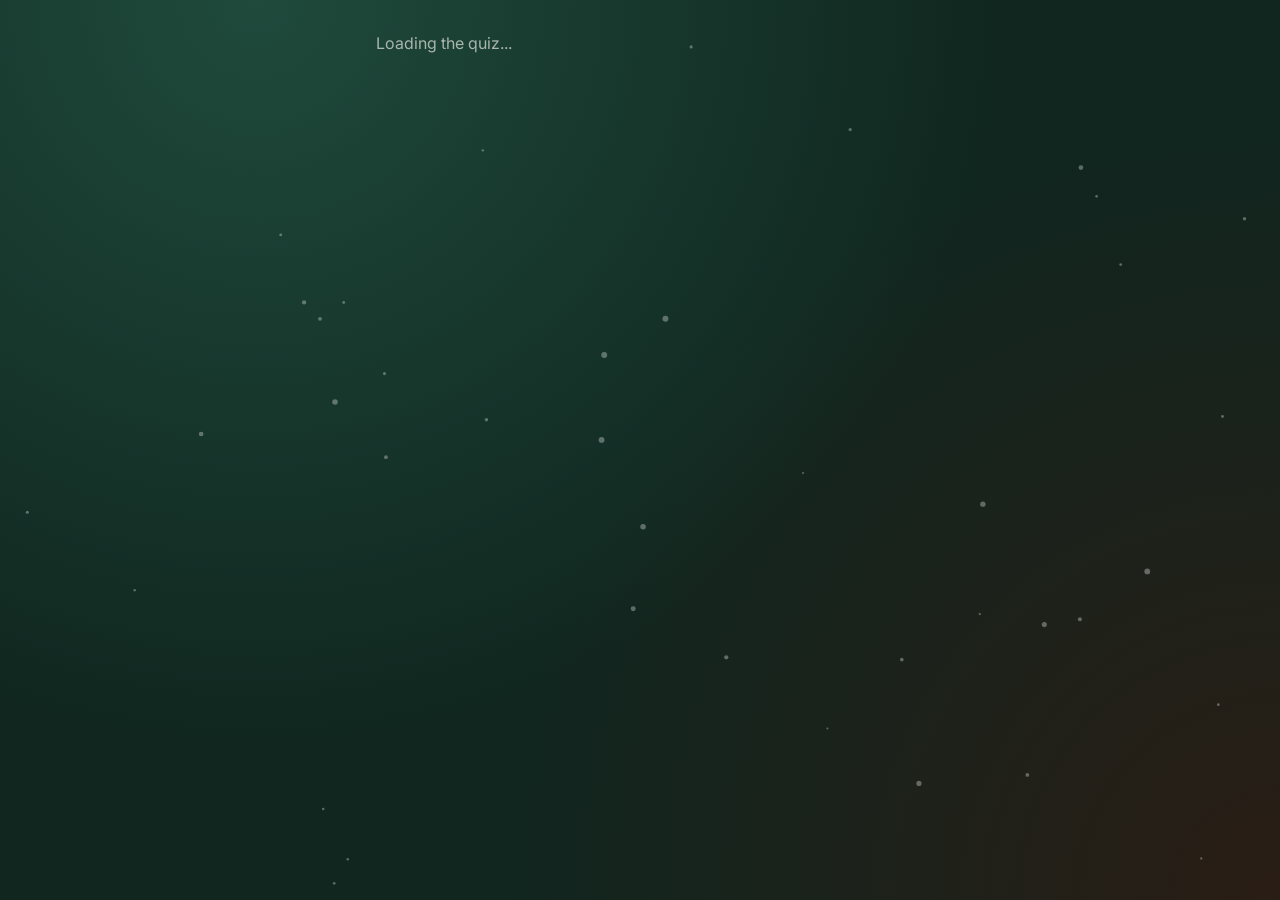
==== index.html @ dbd13534 "Add files via upload" ====
<!DOCTYPE html>
<html>
<head>
<meta charset="utf-8">
<meta name="viewport" content="width=device-width, initial-scale=1, viewport-fit=cover">
<title>Burrito Book Club Quiz</title>
<link rel="icon" href="data:image/svg+xml,<svg xmlns=%22http://www.w3.org/2000/svg%22 viewBox=%220 0 100 100%22><text y=%22.9em%22 font-size=%2290%22>🌯</text></svg>">
<link rel="preconnect" href="https://fonts.googleapis.com">
<link rel="stylesheet" href="https://fonts.googleapis.com/css2?family=Bricolage+Grotesque:opsz,wght@12..96,600;12..96,800&family=Inter:wght@400;500;600&display=swap">
<link rel="stylesheet" href="styles.css">
</head>
<body>
<canvas class="snow" id="snow" aria-hidden="true"></canvas>
<main class="wrap" id="app"><p class="muted">Loading the quiz...</p></main>
<div class="dock" id="dock" hidden>
  <div class="inner">
    <div class="msgs" id="msgs" aria-live="polite"></div>
    <div class="reacts" id="reacts"></div>
    <form class="sendrow" id="sendform">
      <input type="text" id="chatin" maxlength="120" placeholder="Say something..." autocomplete="off">
      <button class="btn" type="submit">Send</button>
    </form>
  </div>
</div>
<script>
var AVATARS = ["🌯","🎄","⛄","🦌","🎁","📚","🌶️","🥑","🧀","🍪"];
var REACTS = ["😂","🔥","🌯","🎄","👏","😱"];
var TAGS = { A: "Salsa", B: "Guac", C: "Queso", D: "Frijoles" };

function ls(k, v) {
  try { if (v === undefined) return localStorage.getItem("bbq_" + k); if (v === null) localStorage.removeItem("bbq_" + k); else localStorage.setItem("bbq_" + k, v); } catch (e) { return null; }
}
var S = { pid: ls("pid") || "", pin: ls("pin") || "", since: 0, busy: false, offset: 0, st: null, key: "", avatar: ls("avatar") || AVATARS[0], hostAsk: false, confirm: "", err: "" };

function esc(t) { return String(t == null ? "" : t).replace(/[&<>"']/g, function (c) { return { "&": "&amp;", "<": "&lt;", ">": "&gt;", '"': "&quot;", "'": "&#39;" }[c]; }); }
function $(id) { return document.getElementById(id); }
// The Apps Script backend. A plain-text POST avoids a CORS preflight.
var API_URL = "https://script.google.com/macros/s/AKfycbx_yZWmk_b-MYy_9-gptHiBzdnW2i3_2SqgBEyI2tNvngBYoPy-eTIE7tdmWvzJ1uF0cQ/exec";
function call(fn, args) {
  var ctl = window.AbortController ? new AbortController() : null;
  var t = ctl ? setTimeout(function () { ctl.abort(); }, 15000) : 0;
  return fetch(API_URL, { method: "POST", body: JSON.stringify({ fn: fn, args: args }), signal: ctl ? ctl.signal : undefined })
    .then(function (r) { clearTimeout(t); if (!r.ok) throw new Error("Connection problem (" + r.status + "), try again."); return r.json(); })
    .then(function (d) { if (!d.ok) throw new Error(d.e); return d.r; }, function (e) { clearTimeout(t); throw e; });
}
function run(fn, args, ok, fail) {
  call(fn, args).then(ok || function () {}, function (e) {
    var m = (e && e.message) ? e.message : String(e);
    if (/fetch|load failed|network|abort/i.test(m)) m = "Connection hiccup, try again.";
    S.err = m; paintErr(); if (fail) fail(e);
  });
}
function paintErr() { var el = $("err"); if (el) el.textContent = S.err; }

// ---------- polling ----------
function poll() {
  if (S.busy) return;
  S.busy = true;
  var t0 = Date.now();
  call("getState", [S.pid, S.since, S.pin]).then(function (st) {
    S.busy = false;
    S.offset = st.now - (t0 + Date.now()) / 2;
    if (st.chat && st.chat.length) addChat(st.chat);
    S.st = st;
    render();
  }, function () { S.busy = false; });
}
setInterval(poll, 1500);
poll();

function serverNow() { return Date.now() + S.offset; }

// ---------- render ----------
function render() {
  var st = S.st; if (!st) return;
  var hosting = st.host;
  if (S.pin && !st.host) { S.pin = ""; ls("pin", null); }
  var joined = !!st.me;
  $("dock").hidden = !(joined || hosting);
  var key = JSON.stringify([st.phase, st.q, st.game, joined, hosting, S.hostAsk, S.confirm, st.myAnswer, st.reveal && st.reveal.counts, st.players, st.board, st.answered, st.playerCount, st.total, st.upNext, st.skipped]);
  if (key === S.key) return;
  // don't rebuild under someone typing their name or PIN
  var a = document.activeElement;
  if (a && a.tagName === "INPUT" && a.id !== "chatin" && document.getElementById("app").contains(a) && st.phase === (S.lastPhase || st.phase) && !joined && !st.host) return;
  S.key = key; S.lastPhase = st.phase;
  var html = "";
  if (hosting) html += hostBar(st);
  if (!joined && !hosting) html += joinView(st);
  else html += phaseView(st, hosting);
  html += '<p class="err" id="err" role="alert"></p>';
  $("app").innerHTML = html;
  paintErr();
  wire();
  tick();
}

function header(st) {
  return '<div class="title-block"><span class="ribbon">Christmas Special</span><h1>' + esc(st.title) + '</h1></div>';
}

function joinView(st) {
  if (S.hostAsk) {
    return header(st) + '<div class="card" style="display:flex;flex-direction:column;gap:12px">' +
      '<h2>Quizmaster</h2><label class="muted" for="pin">Quizmaster PIN</label>' +
      '<input type="password" id="pin" inputmode="numeric" autocomplete="off">' +
      '<button class="btn" id="pinbtn">Open the controls</button>' +
      '<button class="link" id="backbtn">Back to joining as a player</button></div>';
  }
  var av = AVATARS.map(function (a) { return '<button type="button" aria-pressed="' + (a === S.avatar) + '" data-av="' + a + '">' + a + '</button>'; }).join("");
  return header(st) +
    '<p class="muted">Answer on your phone, fastest right answers score most. Heckling encouraged in the chat.</p>' +
    '<div class="card" style="display:flex;flex-direction:column;gap:12px">' +
    '<label for="name" class="eyebrow">Your name</label>' +
    '<input type="text" id="name" maxlength="24" autocomplete="off" value="' + esc(ls("name") || "") + '">' +
    '<span class="eyebrow">Pick your filling</span><div class="avatars">' + av + '</div>' +
    '<button class="btn" id="joinbtn">Join the quiz</button></div>' +
    '<p class="muted" style="font-size:0.9rem">' + st.playerCount + ' in so far.</p>' +
    '<button class="link" id="hostlink">I\'m the quizmaster</button>';
}

function phaseView(st, hosting) {
  var me = st.me ? '<span class="chip me">' + esc(st.me.avatar) + ' ' + esc(st.me.name) + '</span>' : '';
  if (st.phase === "lobby") {
    var chips = (st.players || []).map(function (p) { return '<span class="chip">' + esc(p.avatar) + ' ' + esc(p.name) + '</span>'; }).join("");
    return header(st) +
      '<div class="card"><p class="eyebrow">In the room (' + st.playerCount + ')</p><div class="chips" style="margin-top:10px">' + (chips || '<span class="muted">Nobody yet.</span>') + '</div></div>' +
      '<p class="muted">' + (hosting ? st.total + ' questions loaded from the Sheet. Start when everyone is in.' : 'You\'re in. The quizmaster starts the first question soon.') + '</p>';
  }
  if (st.phase === "question" || st.phase === "reveal") return questionView(st, hosting, me);
  if (st.phase === "leaderboard") {
    return '<p class="eyebrow">After question ' + (st.q + 1) + ' of ' + st.total + '</p><h2>Leaderboard</h2>' + boardList(st.board, 99, hosting);
  }
  if (st.phase === "end") {
    var b = st.board || [];
    function step(p, cls, n) { return p ? '<div class="step ' + cls + '"><div class="av">' + esc(p.avatar) + '</div><div class="nm">' + esc(p.name) + '</div><div>' + p.pts + '</div><div class="eyebrow">' + n + '</div></div>' : '<div></div>'; }
    return header(st) + '<h2>Final scores</h2><p class="muted" style="margin:0">Total points: right answers, plus any quizmaster bonus.</p><div class="podium">' + step(b[1], "p2", "2nd") + step(b[0], "p1", "1st") + step(b[2], "p3", "3rd") + '</div>' + boardList(b, 99) +
      '<p class="muted">Scores are saved in the Results tab.</p>';
  }
  return '';
}

function questionView(st, hosting, me) {
  var q = st.question, rev = st.phase === "reveal" ? st.reveal : null, mine = st.myAnswer;
  var opts = q.options.map(function (o) {
    var cls = "opt " + o.key;
    if (mine && mine.c === o.key) cls += " picked";
    if (rev) cls += (o.key === rev.correct ? " right" : " dim");
    else if (mine && mine.c !== o.key) cls += " dim";
    if (hosting && !rev && st.hostCorrect === o.key) cls += " right";
    var count = rev ? '<span class="count">' + (rev.counts[o.key] || 0) + '</span>' : '';
    var dis = (rev || mine || !st.me) ? ' disabled' : '';
    return '<button class="' + cls + '" data-opt="' + o.key + '"' + dis + '><span class="key">' + o.key + '</span><span class="txt"><span class="tag">' + TAGS[o.key] + '</span><br>' + esc(o.text) + '</span>' + count + '</button>';
  }).join("");
  var top = '<div class="qhead"><span class="eyebrow">' + (q.round ? esc(q.round) + ' &middot; ' : '') + 'Question ' + (st.q + 1) + ' of ' + st.total + '</span>' + (rev ? '' : '<span class="secs" id="secs"></span>') + '</div>' +
    (rev ? '' : '<div class="timer" id="timer"><i></i></div>') +
    '<h2>' + esc(q.text) + '</h2>';
  var foot = '';
  if (!rev) {
    foot = '<p class="muted" id="status">' + (mine ? (mine.c === "SKIP" ? 'Skipped. ' : 'Locked in. ') : '') + st.answered + ' of ' + st.playerCount + ' in.</p>';
  } else {
    var res;
    if (!st.me) res = '<div class="card result"><div class="big">' + (rev.counts[rev.correct] || 0) + ' got it</div></div>';
    else if (mine && mine.c === "SKIP") res = '<div class="card result"><div class="big">Skipped</div><p class="muted">No points this time.</p></div>';
    else if (!mine) res = '<div class="card result"><div class="big">Too slow</div><p class="muted">No answer this time.</p></div>';
    else if (mine.ok) res = '<div class="card result"><div class="big">+' + mine.pts + '</div><p class="muted">Right, in ' + (mine.ms / 1000).toFixed(1) + ' s.</p></div>';
    else res = '<div class="card result"><div class="big">Not this one</div><p class="muted">0 points. It was ' + rev.correct + '.</p></div>';
    foot = res + (rev.after ? '<p class="after">' + esc(rev.after) + '</p>' : '') + '<p class="eyebrow">Top 5</p>' + boardList(st.board, 5);
  }
  var skipBtn = (!rev && st.me) ? '<button class="btn ghost skip" data-opt="SKIP"' + (mine ? ' disabled' : '') + '>' + (mine && mine.c === "SKIP" ? 'Skipped' : 'Didn\'t read it, skip') + '</button>' : '';
  return top + '<div class="options">' + opts + '</div>' + skipBtn + foot;
}

function boardList(b, n, bonusMode) {
  b = b || [];
  var rows = b.slice(0, n).map(function (p, i) {
    var bonus = (bonusMode && p.id) ? '<div class="bonus">' + [-100, 100, 250, 500].map(function (d) {
      return '<button type="button" data-bonus="' + d + '" data-id="' + esc(p.id) + '">' + (d > 0 ? '+' : '&minus;') + Math.abs(d) + '</button>';
    }).join("") + (p.bonus ? '<span class="muted">bonus ' + (p.bonus > 0 ? '+' : '') + p.bonus + '</span>' : '') + '</div>' : '';
    return '<li class="' + (p.me ? 'me' : '') + '"><span class="rank">' + (i + 1) + '</span><span>' + esc(p.avatar) + '</span><span class="nm">' + esc(p.name) + '</span><span class="pt">' + p.pts + '</span>' + bonus + '</li>';
  });
  var meIdx = b.findIndex(function (p) { return p.me; });
  if (meIdx >= n) rows.push('<li class="me"><span class="rank">' + (meIdx + 1) + '</span><span>' + esc(b[meIdx].avatar) + '</span><span class="nm">' + esc(b[meIdx].name) + '</span><span class="pt">' + b[meIdx].pts + '</span></li>');
  return '<ol class="board">' + (rows.join("") || '<li><span></span><span></span><span class="muted">No scores yet</span><span></span></li>') + '</ol>';
}

function hostBar(st) {
  var b = [], tools = [];
  var last = !st.upNext;
  var live = st.phase === "question" || st.phase === "reveal";
  if (st.phase === "lobby") b.push(btn("next", "Start the quiz", st.upNext ? "" : "disabled"));
  if (st.phase === "question") b.push(btn("reveal", "Reveal now"));
  if (st.phase === "reveal") { b.push(btn("board", "Leaderboard", "", "ghost")); b.push(btn("next", last ? "Final scores" : "Next question")); }
  if (st.phase === "leaderboard") b.push(btn("next", last ? "Final scores" : "Next question"));
  if (st.phase !== "end" && st.phase !== "lobby") b.push(cbtn("end", "End game"));
  if (st.phase === "end") b.push(btn("new", "New game, same players"));
  b.push(cbtn("wipe", "Clear players", "Tap again: everyone rejoins"));
  if (live) { tools.push(cbtn("redo", "Redo question")); tools.push(cbtn("skipnow", "Skip this question")); tools.push(cbtn("skiprest", "Skip rest of round")); }
  var next = '';
  if (st.upNext && st.phase !== "end") {
    next = '<div class="upnext"><span class="eyebrow">Up next &middot; Q' + st.upNext.n + (st.upNext.round ? ' &middot; ' + esc(st.upNext.round) : '') + '</span><span class="t">' + esc(st.upNext.text) + '</span></div>' +
      cbtn("skipnext", "Skip it") + cbtn("skipround", "Skip that round");
  }
  return '<div class="hostbar"><div class="row"><span class="eyebrow">Quizmaster</span><span class="muted" style="font-size:0.85rem">' + st.playerCount + ' players &middot; ' + st.total + ' questions' + (st.skipped ? ' &middot; ' + st.skipped + ' skipped' : '') + '</span>' +
    '<button class="link" id="leavehost" style="margin-left:auto">Leave</button></div><div class="row">' + b.join("") + '</div>' +
    (tools.length ? '<div class="row">' + tools.join("") + '</div>' : '') +
    (next ? '<div class="row">' + next + '</div>' : '') + '</div>';
}
// Buttons that change scores or skip ahead need a second tap within 4 seconds.
var CONFIRM = ["end", "wipe", "redo", "skipnow", "skiprest", "skipnext", "skipround"];
function cbtn(action, label, armed) {
  return S.confirm === action ? btn(action, armed || "Tap again: " + label.toLowerCase(), "", "warn") : btn(action, label, "", "ghost");
}
function btn(action, label, attr, kind) { return '<button class="btn ' + (kind || "") + '" data-host="' + action + '" ' + (attr || "") + '>' + label + '</button>'; }

// ---------- events ----------
function wire() {
  document.querySelectorAll("[data-av]").forEach(function (b) {
    b.onclick = function () { S.avatar = b.dataset.av; ls("avatar", S.avatar); document.querySelectorAll("[data-av]").forEach(function (x) { x.setAttribute("aria-pressed", x === b); }); };
  });
  var jb = $("joinbtn");
  if (jb) jb.onclick = function () {
    var name = $("name").value.trim();
    if (!name) { S.err = "Type a name first."; paintErr(); return; }
    jb.disabled = true; jb.textContent = "Joining...";
    ls("name", name);
    run("join", [name, S.avatar, S.pid], function (pid) { S.pid = pid; ls("pid", pid); S.err = ""; S.key = ""; poll(); }, function () { jb.disabled = false; jb.textContent = "Join the quiz"; });
  };
  var hl = $("hostlink"); if (hl) hl.onclick = function () { S.hostAsk = true; S.key = ""; render(); };
  var bb = $("backbtn"); if (bb) bb.onclick = function () { S.hostAsk = false; S.key = ""; render(); };
  var pb = $("pinbtn");
  if (pb) pb.onclick = function () {
    var pin = $("pin").value.trim();
    run("getState", ["", 0, pin], function (st) {
      if (!st.host) { S.err = "That PIN doesn't match. It's HOST_PIN at the top of Code.gs."; paintErr(); return; }
      S.pin = pin; ls("pin", pin); S.hostAsk = false; S.err = ""; S.st = st; S.key = ""; render();
    });
  };
  var lh = $("leavehost"); if (lh) lh.onclick = function () { S.pin = ""; ls("pin", null); S.key = ""; poll(); };
  document.querySelectorAll("[data-opt]").forEach(function (b) {
    b.onclick = function () {
      if (b.disabled) return;
      var choice = b.dataset.opt, qi = S.st.q;
      document.querySelectorAll("[data-opt]").forEach(function (x) { x.disabled = true; if (x !== b && choice !== "SKIP") x.classList.add("dim"); });
      b.classList.add("picked");
      run("answer", [S.pid, qi, choice], function () { S.err = ""; poll(); }, function () { S.key = ""; poll(); });
    };
  });
  document.querySelectorAll("[data-host]").forEach(function (b) {
    b.onclick = function () {
      var action = b.dataset.host;
      if (CONFIRM.indexOf(action) >= 0 && S.confirm !== action) { S.confirm = action; S.key = ""; render(); setTimeout(function () { if (S.confirm === action) { S.confirm = ""; S.key = ""; render(); } }, 4000); return; }
      S.confirm = ""; b.disabled = true;
      run("hostAction", [S.pin, action], function (st) { S.err = ""; S.st = st; S.key = ""; render(); }, function () { b.disabled = false; });
    };
  });
  document.querySelectorAll("[data-bonus]").forEach(function (b) {
    b.onclick = function () {
      b.disabled = true;
      run("hostAction", [S.pin, "bonus", { id: b.dataset.id, d: Number(b.dataset.bonus) }], function (st) { S.err = ""; S.st = st; S.key = ""; render(); }, function () { b.disabled = false; });
    };
  });
}

// ---------- timer ----------
function tick() {
  var st = S.st;
  var el = $("timer"), secs = $("secs");
  if (st && st.phase === "question" && el) {
    var q = st.question, now = serverNow();
    var total = q.seconds * 1000, left = q.endsAt - now;
    var startIn = q.endsAt - total - now;
    if (startIn > 0) { secs.textContent = "Ready"; el.firstChild.style.transform = "scaleX(1)"; }
    else {
      var f = Math.max(0, Math.min(1, left / total));
      el.firstChild.style.transform = "scaleX(" + f + ")";
      el.classList.toggle("low", left < 5000);
      secs.textContent = Math.max(0, Math.ceil(left / 1000));
      if (left <= 0) poll();
    }
  }
}
setInterval(tick, 200);

// ---------- chat ----------
var seenFloat = {};
function addChat(list) {
  var box = $("msgs");
  var atBottom = box.scrollTop + box.clientHeight >= box.scrollHeight - 10;
  list.forEach(function (m) {
    if (m.i <= S.since) return;
    S.since = m.i;
    var d = document.createElement("div");
    d.className = "msg";
    var b = document.createElement("b"); b.textContent = m.a + " " + m.n + ": ";
    d.appendChild(b); d.appendChild(document.createTextNode(m.t));
    box.appendChild(d);
    if (REACTS.indexOf(m.t) >= 0 && !seenFloat[m.i] && S.started) floatEmoji(m.t);
    seenFloat[m.i] = 1;
  });
  while (box.children.length > 60) box.removeChild(box.firstChild);
  if (atBottom || !S.started) box.scrollTop = box.scrollHeight;
  S.started = true;
}
function floatEmoji(e) {
  var f = document.createElement("div"); f.className = "float"; f.textContent = e;
  f.style.left = (10 + Math.random() * 75) + "%";
  document.body.appendChild(f); setTimeout(function () { f.remove(); }, 2300);
}
function sendChat(text) {
  if (!text) return;
  run("chat", [S.pid, text, S.pin], function () { poll(); });
}
$("reacts").innerHTML = REACTS.map(function (r) { return '<button type="button" data-r="' + r + '" aria-label="React ' + r + '">' + r + '</button>'; }).join("");
document.querySelectorAll("[data-r]").forEach(function (b) { b.onclick = function () { sendChat(b.dataset.r); }; });
$("sendform").addEventListener("submit", function (e) { e.preventDefault(); var i = $("chatin"); sendChat(i.value.trim()); i.value = ""; });
$("msgs").onclick = function () { $("dock").classList.toggle("open"); };

// ---------- a little snow ----------
(function () {
  if (window.matchMedia && matchMedia("(prefers-reduced-motion: reduce)").matches) return;
  var c = $("snow"), x = c.getContext("2d"), flakes = [];
  function size() { c.width = innerWidth; c.height = innerHeight; }
  size(); addEventListener("resize", size);
  for (var i = 0; i < 40; i++) flakes.push({ x: Math.random(), y: Math.random(), r: 1 + Math.random() * 2, s: 0.0006 + Math.random() * 0.0012 });
  (function loop() {
    x.clearRect(0, 0, c.width, c.height); x.fillStyle = "rgba(233,236,239,0.7)";
    flakes.forEach(function (f) { f.y += f.s; f.x += Math.sin(f.y * 20) * 0.0004; if (f.y > 1) { f.y = 0; f.x = Math.random(); } x.beginPath(); x.arc(f.x * c.width, f.y * c.height, f.r, 0, 6.3); x.fill(); });
    requestAnimationFrame(loop);
  })();
})();
</script>
</body>
</html>
---- styles.css ----
/* Layout: one phone-width column; the answer buttons are the loud part, chat docks at the bottom. */
:root {
  --night: #10261f;      /* pine at night */
  --night-2: #183a2f;
  --foil: #e9ecef;       /* burrito foil */
  --foil-dim: #a9b5af;
  --line: rgba(233,236,239,0.14);
  --salsa: #e0503a;
  --guac: #6fae45;
  --queso: #f2b93b;
  --frijol: #8a5a3c;
  --gold: #f2b93b;
  --display: "Bricolage Grotesque", "Avenir Next", system-ui, sans-serif;
  --body: "Inter", system-ui, -apple-system, sans-serif;
  color-scheme: dark;
}
* { box-sizing: border-box; }
html, body { margin: 0; min-height: 100%; }
body {
  background: var(--night);
  background-image: radial-gradient(circle at 20% 0%, #1f4a3c 0, transparent 55%), radial-gradient(circle at 100% 100%, #2a1d15 0, transparent 50%);
  background-attachment: fixed;
  color: var(--foil);
  font: 16px/1.45 var(--body);
  -webkit-tap-highlight-color: transparent;
}
.wrap {
  max-width: 560px; margin: 0 auto;
  padding-block: calc(env(safe-area-inset-top, 0px) + 16px) 170px;
  padding-left: max(16px, env(safe-area-inset-left, 0px));
  padding-right: max(16px, env(safe-area-inset-right, 0px));
  display: flex; flex-direction: column; gap: 16px;
}
h1, h2, .display { font-family: var(--display); letter-spacing: -0.02em; margin: 0; text-wrap: balance; }
h1 { font-size: 2rem; font-weight: 800; line-height: 1.05; }
h2 { font-size: 1.45rem; font-weight: 800; line-height: 1.15; }
.eyebrow { font-size: 0.72rem; font-weight: 600; letter-spacing: 0.12em; text-transform: uppercase; color: var(--foil-dim); }
.muted { color: var(--foil-dim); }
.card { background: var(--night-2); border: 1px solid var(--line); border-radius: 18px; padding: 16px; }
input[type=text], input[type=password] {
  width: 100%; font: inherit; color: var(--foil); background: rgba(0,0,0,0.25);
  border: 1px solid var(--line); border-radius: 12px; padding: 12px 14px;
}
input:focus-visible, button:focus-visible { outline: 3px solid var(--queso); outline-offset: 2px; }
button { font: inherit; cursor: pointer; border: 0; }
.btn { background: var(--foil); color: var(--night); font-weight: 600; border-radius: 12px; padding: 12px 16px; }
.btn:disabled { opacity: 0.45; cursor: default; }
.btn.ghost { background: transparent; color: var(--foil); border: 1px solid var(--line); }
.btn.warn { background: var(--salsa); color: #fff; }
.link { background: none; color: var(--foil-dim); text-decoration: underline; padding: 4px; font-size: 0.85rem; }

.title-block { display: flex; flex-direction: column; gap: 6px; padding-top: 6px; }
.title-block .ribbon { display: inline-flex; align-self: flex-start; gap: 6px; background: var(--salsa); color: #fff; font-weight: 600; font-size: 0.75rem; letter-spacing: 0.06em; text-transform: uppercase; border-radius: 999px; padding: 4px 10px; }

.avatars { display: grid; grid-template-columns: repeat(5, 1fr); gap: 8px; }
.avatars button { font-size: 1.6rem; padding: 8px 0; border-radius: 12px; background: rgba(0,0,0,0.2); border: 2px solid transparent; }
.avatars button[aria-pressed=true] { border-color: var(--queso); background: rgba(242,185,59,0.15); }

.chips { display: flex; flex-wrap: wrap; gap: 8px; }
.chip { background: rgba(0,0,0,0.25); border: 1px solid var(--line); border-radius: 999px; padding: 6px 12px; font-size: 0.92rem; }
.chip.me { border-color: var(--queso); }

.qhead { display: flex; justify-content: space-between; align-items: baseline; gap: 12px; }
.timer { height: 10px; border-radius: 999px; background: rgba(0,0,0,0.3); overflow: hidden; }
.timer > i { display: block; height: 100%; width: 100%; background: linear-gradient(90deg, var(--guac), var(--queso)); transform-origin: left; }
.timer.low > i { background: var(--salsa); }
.secs { font-family: var(--display); font-weight: 800; font-size: 1.4rem; font-variant-numeric: tabular-nums; min-width: 2ch; text-align: right; }

.options { display: grid; grid-template-columns: 1fr; gap: 10px; }
.opt {
  position: relative; display: flex; align-items: center; gap: 12px; text-align: left;
  min-height: 64px; padding: 12px 14px; border-radius: 16px; color: #fff; font-weight: 600; font-size: 1.05rem;
  box-shadow: inset 0 -5px 0 rgba(0,0,0,0.22); transition: transform 120ms ease, opacity 200ms ease;
}
.opt:active { transform: translateY(2px); }
.opt .key { flex: none; width: 34px; height: 34px; border-radius: 10px; background: rgba(0,0,0,0.22); display: grid; place-items: center; font-family: var(--display); font-weight: 800; }
.opt .txt { flex: 1; min-width: 0; overflow-wrap: anywhere; }
.opt .tag { font-size: 0.7rem; letter-spacing: 0.1em; text-transform: uppercase; opacity: 0.8; }
.opt .count { font-family: var(--display); font-weight: 800; font-variant-numeric: tabular-nums; }
.opt.A { background: var(--salsa); } .opt.B { background: var(--guac); } .opt.C { background: var(--queso); color: #2b2210; } .opt.D { background: var(--frijol); }
.opt.picked { outline: 3px solid var(--foil); outline-offset: 2px; }
.opt.dim { opacity: 0.35; }
.opt.right { outline: 4px solid #fff; outline-offset: 2px; }
.opt:disabled { cursor: default; }

.result { text-align: center; padding: 18px; }
.result .big { font-family: var(--display); font-size: 2.2rem; font-weight: 800; line-height: 1; }
.after { border-left: 4px solid var(--queso); padding: 4px 0 4px 12px; color: var(--foil); }

.board { list-style: none; margin: 0; padding: 0; display: flex; flex-direction: column; gap: 6px; }
.board li { display: grid; grid-template-columns: 2ch auto 1fr auto; gap: 10px; align-items: center; padding: 10px 12px; border-radius: 12px; background: rgba(0,0,0,0.2); font-variant-numeric: tabular-nums; }
.board li.me { background: rgba(242,185,59,0.16); }
.board .rank { color: var(--foil-dim); font-weight: 600; }
.board .nm { min-width: 0; overflow: hidden; text-overflow: ellipsis; white-space: nowrap; }
.board .pt { font-weight: 600; }

.podium { display: grid; grid-template-columns: 1fr 1fr 1fr; align-items: end; gap: 8px; text-align: center; }
.podium .step { border-radius: 14px 14px 4px 4px; padding: 10px 6px; background: var(--night-2); border: 1px solid var(--line); }
.podium .p1 { height: 170px; background: linear-gradient(var(--queso), #c98f1d); color: #2b2210; }
.podium .p2 { height: 130px; } .podium .p3 { height: 105px; }
.podium .av { font-size: 1.8rem; } .podium .nm { font-weight: 600; overflow-wrap: anywhere; font-size: 0.9rem; }

/* host bar */
.hostbar { position: sticky; top: env(safe-area-inset-top, 0px); z-index: 5; background: #0b1c16; border: 1px solid var(--queso); border-radius: 16px; padding: 10px 12px; display: flex; flex-direction: column; gap: 8px; }
.hostbar .row { display: flex; flex-wrap: wrap; gap: 8px; align-items: center; }
.hostbar .btn { padding: 10px 12px; font-size: 0.92rem; }

/* chat dock */
.dock {
  position: fixed; left: 0; right: 0; bottom: 0; z-index: 6;
  background: rgba(9,22,18,0.96); border-top: 1px solid var(--line);
  padding: 8px max(12px, env(safe-area-inset-right, 0px)) calc(env(safe-area-inset-bottom, 0px) + 8px) max(12px, env(safe-area-inset-left, 0px));
}
.dock .inner { max-width: 560px; margin: 0 auto; display: flex; flex-direction: column; gap: 6px; }
.msgs { max-height: 92px; overflow-y: auto; display: flex; flex-direction: column; gap: 2px; font-size: 0.9rem; }
.dock.open .msgs { max-height: 42vh; }
.msg b { font-weight: 600; }
.reacts { display: flex; gap: 6px; }
.reacts button { font-size: 1.25rem; background: rgba(255,255,255,0.06); border-radius: 10px; padding: 4px 8px; }
.sendrow { display: flex; gap: 8px; }
.sendrow input { padding: 9px 12px; }
.sendrow .btn { padding: 9px 14px; }
.float { position: fixed; bottom: 140px; font-size: 2rem; pointer-events: none; animation: rise 2.2s ease-out forwards; z-index: 7; }
@keyframes rise { from { transform: translateY(0); opacity: 1; } to { transform: translateY(-220px); opacity: 0; } }
.skip { align-self: center; padding: 10px 18px; }
.err { color: #ffb4a8; font-size: 0.9rem; min-height: 1.2em; }
.snow { position: fixed; inset: 0; pointer-events: none; z-index: 0; opacity: 0.5; }
.wrap, .dock { position: relative; z-index: 1; }
.dock { position: fixed; }
@media (prefers-reduced-motion: reduce) { .float { animation: none; display: none; } .opt { transition: none; } .snow { display: none; } }

/* quizmaster tools */
.hostbar .upnext { display: flex; flex-direction: column; gap: 2px; flex: 1 1 100%; font-size: 0.88rem; border-top: 1px solid var(--line); padding-top: 8px; }
.hostbar .upnext .t { color: var(--foil); overflow: hidden; text-overflow: ellipsis; white-space: nowrap; }
.board .bonus { grid-column: 1 / -1; display: flex; flex-wrap: wrap; gap: 6px; align-items: center; }
.board .bonus button { background: rgba(255,255,255,0.08); color: var(--foil); border-radius: 8px; padding: 6px 10px; font-weight: 600; font-size: 0.85rem; }
.board .bonus .muted { font-size: 0.8rem; margin-left: auto; }
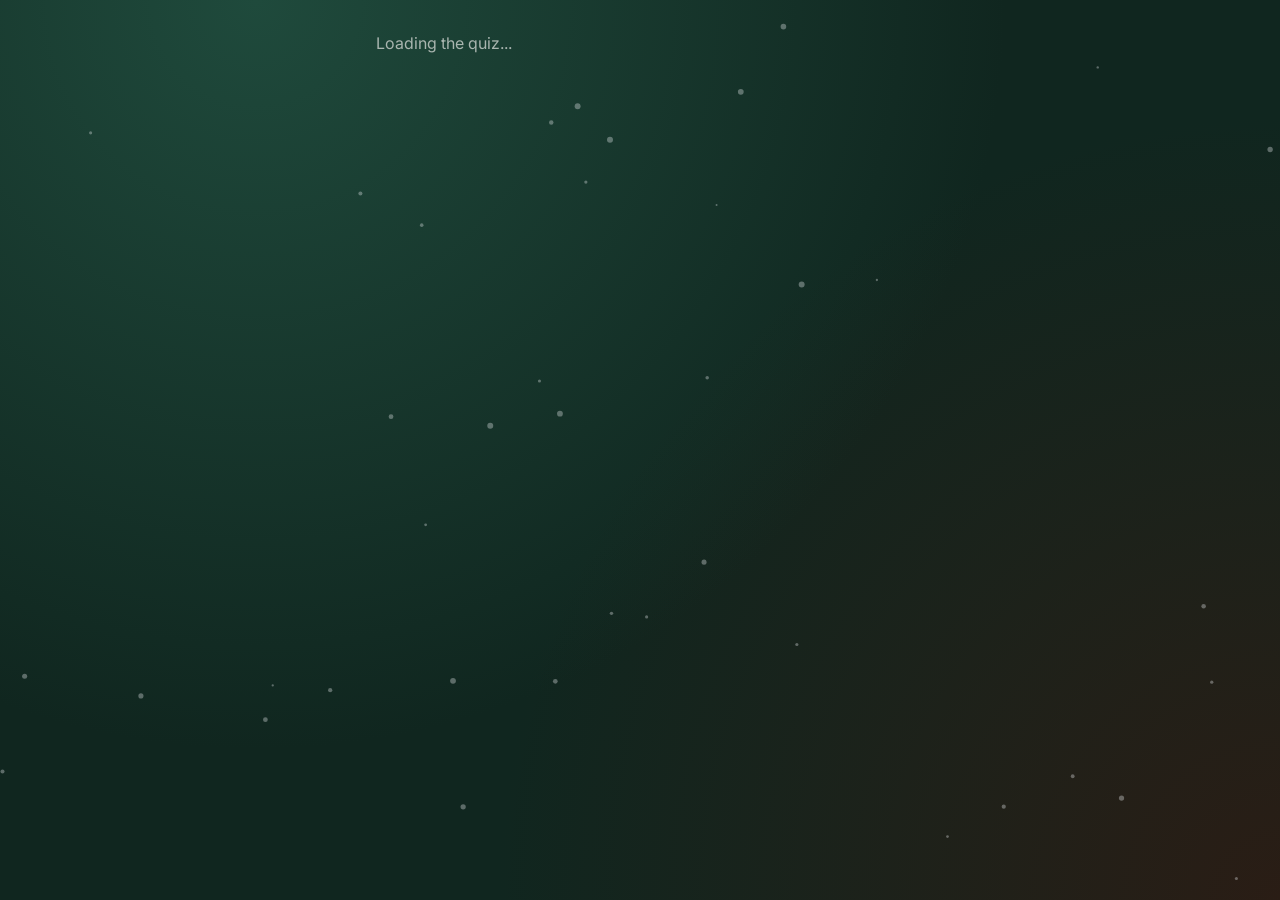
==== commit 58d53db4: "Add files via upload" ====
--- a/index.html
+++ b/index.html
@@ -56,9 +56,11 @@
 function poll() {
   if (S.busy) return;
   S.busy = true;
-  var t0 = Date.now();
+  var t0 = Date.now(), pidUsed = S.pid, pinUsed = S.pin;
   call("getState", [S.pid, S.since, S.pin]).then(function (st) {
     S.busy = false;
+    // Sent before joining or entering the PIN: stale, ignore it.
+    if (pidUsed !== S.pid || pinUsed !== S.pin) return;
     S.offset = st.now - (t0 + Date.now()) / 2;
     if (st.chat && st.chat.length) addChat(st.chat);
     S.st = st;
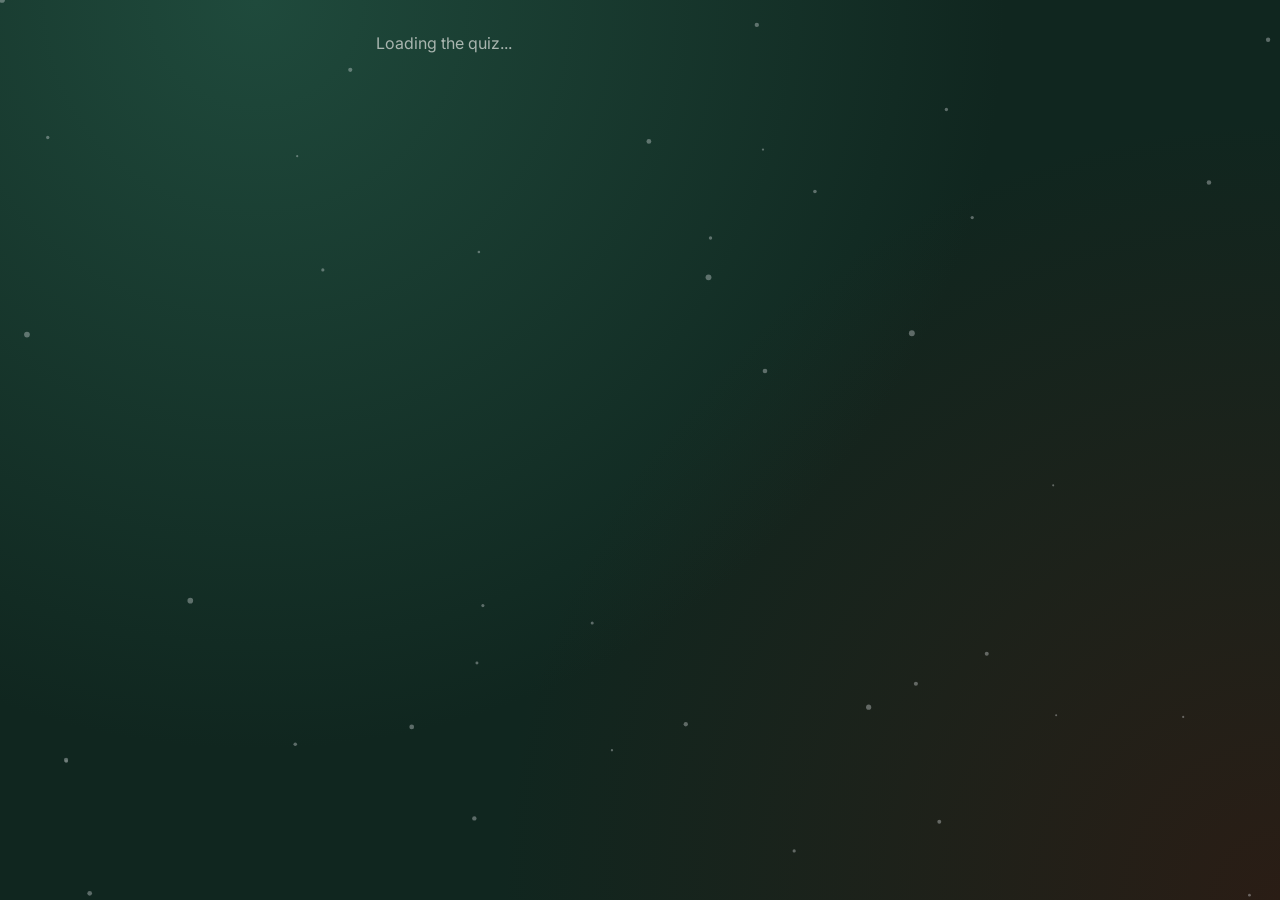
==== commit 94974679: "Add files via upload" ====
--- a/index.html
+++ b/index.html
@@ -13,14 +13,7 @@
 <canvas class="snow" id="snow" aria-hidden="true"></canvas>
 <main class="wrap" id="app"><p class="muted">Loading the quiz...</p></main>
 <div class="dock" id="dock" hidden>
-  <div class="inner">
-    <div class="msgs" id="msgs" aria-live="polite"></div>
-    <div class="reacts" id="reacts"></div>
-    <form class="sendrow" id="sendform">
-      <input type="text" id="chatin" maxlength="120" placeholder="Say something..." autocomplete="off">
-      <button class="btn" type="submit">Send</button>
-    </form>
-  </div>
+  <div class="reacts" id="reacts"></div>
 </div>
 <script>
 var AVATARS = ["🌯","🎄","⛄","🦌","🎁","📚","🌶️","🥑","🧀","🍪"];
@@ -83,7 +76,7 @@
   if (key === S.key) return;
   // don't rebuild under someone typing their name or PIN
   var a = document.activeElement;
-  if (a && a.tagName === "INPUT" && a.id !== "chatin" && document.getElementById("app").contains(a) && st.phase === (S.lastPhase || st.phase) && !joined && !st.host) return;
+  if (a && a.tagName === "INPUT" && document.getElementById("app").contains(a) && st.phase === (S.lastPhase || st.phase) && !joined && !st.host) return;
   S.key = key; S.lastPhase = st.phase;
   var html = "";
   if (hosting) html += hostBar(st);
@@ -110,7 +103,7 @@
   }
   var av = AVATARS.map(function (a) { return '<button type="button" aria-pressed="' + (a === S.avatar) + '" data-av="' + a + '">' + a + '</button>'; }).join("");
   return header(st) +
-    '<p class="muted">Answer on your phone, fastest right answers score most. Heckling encouraged in the chat.</p>' +
+    '<p class="muted">Answer on your phone, fastest right answers score most. Tap the emoji at the bottom to react.</p>' +
     '<div class="card" style="display:flex;flex-direction:column;gap:12px">' +
     '<label for="name" class="eyebrow">Your name</label>' +
     '<input type="text" id="name" maxlength="24" autocomplete="off" value="' + esc(ls("name") || "") + '">' +
@@ -283,24 +276,19 @@
 }
 setInterval(tick, 200);
 
-// ---------- chat ----------
-var seenFloat = {};
+// ---------- reactions ----------
+// Reactions travel through the server's chat log and float up everyone's
+// screen. Your own float at once; the server copy is then not floated again.
+var mine = {};
 function addChat(list) {
-  var box = $("msgs");
-  var atBottom = box.scrollTop + box.clientHeight >= box.scrollHeight - 10;
+  var meName = S.st && S.st.host ? "Quizmaster" : (S.st && S.st.me ? S.st.me.name : "");
   list.forEach(function (m) {
     if (m.i <= S.since) return;
     S.since = m.i;
-    var d = document.createElement("div");
-    d.className = "msg";
-    var b = document.createElement("b"); b.textContent = m.a + " " + m.n + ": ";
-    d.appendChild(b); d.appendChild(document.createTextNode(m.t));
-    box.appendChild(d);
-    if (REACTS.indexOf(m.t) >= 0 && !seenFloat[m.i] && S.started) floatEmoji(m.t);
-    seenFloat[m.i] = 1;
-  });
-  while (box.children.length > 60) box.removeChild(box.firstChild);
-  if (atBottom || !S.started) box.scrollTop = box.scrollHeight;
+    if (REACTS.indexOf(m.t) < 0 || !S.started) return;
+    if (m.n === meName && mine[m.t] > 0) { mine[m.t]--; return; }
+    floatEmoji(m.t);
+  });
   S.started = true;
 }
 function floatEmoji(e) {
@@ -308,14 +296,13 @@
   f.style.left = (10 + Math.random() * 75) + "%";
   document.body.appendChild(f); setTimeout(function () { f.remove(); }, 2300);
 }
-function sendChat(text) {
-  if (!text) return;
-  run("chat", [S.pid, text, S.pin], function () { poll(); });
+function react(e) {
+  floatEmoji(e);
+  mine[e] = (mine[e] || 0) + 1;
+  run("chat", [S.pid, e, S.pin], null, function () { mine[e] = Math.max(0, mine[e] - 1); });
 }
 $("reacts").innerHTML = REACTS.map(function (r) { return '<button type="button" data-r="' + r + '" aria-label="React ' + r + '">' + r + '</button>'; }).join("");
-document.querySelectorAll("[data-r]").forEach(function (b) { b.onclick = function () { sendChat(b.dataset.r); }; });
-$("sendform").addEventListener("submit", function (e) { e.preventDefault(); var i = $("chatin"); sendChat(i.value.trim()); i.value = ""; });
-$("msgs").onclick = function () { $("dock").classList.toggle("open"); };
+document.querySelectorAll("[data-r]").forEach(function (b) { b.onclick = function () { react(b.dataset.r); }; });
 
 // ---------- a little snow ----------
 (function () {
--- a/styles.css
+++ b/styles.css
@@ -1,4 +1,4 @@
-/* Layout: one phone-width column; the answer buttons are the loud part, chat docks at the bottom. */
+/* Layout: one phone-width column; the answer buttons are the loud part, reactions float in a pill at the bottom. */
 :root {
   --night: #10261f;      /* pine at night */
   --night-2: #183a2f;
@@ -26,7 +26,7 @@
 }
 .wrap {
   max-width: 560px; margin: 0 auto;
-  padding-block: calc(env(safe-area-inset-top, 0px) + 16px) 170px;
+  padding-block: calc(env(safe-area-inset-top, 0px) + 16px) 96px;
   padding-left: max(16px, env(safe-area-inset-left, 0px));
   padding-right: max(16px, env(safe-area-inset-right, 0px));
   display: flex; flex-direction: column; gap: 16px;
@@ -105,28 +105,22 @@
 .hostbar .row { display: flex; flex-wrap: wrap; gap: 8px; align-items: center; }
 .hostbar .btn { padding: 10px 12px; font-size: 0.92rem; }
 
-/* chat dock */
+/* reaction pill */
 .dock {
-  position: fixed; left: 0; right: 0; bottom: 0; z-index: 6;
-  background: rgba(9,22,18,0.96); border-top: 1px solid var(--line);
-  padding: 8px max(12px, env(safe-area-inset-right, 0px)) calc(env(safe-area-inset-bottom, 0px) + 8px) max(12px, env(safe-area-inset-left, 0px));
+  position: fixed; left: 50%; bottom: calc(env(safe-area-inset-bottom, 0px) + 12px); z-index: 6;
+  transform: translateX(-50%);
+  background: var(--night-2); border: 1px solid var(--line); border-radius: 999px;
+  padding: 4px 6px; box-shadow: 0 8px 24px rgba(0,0,0,0.35);
 }
-.dock .inner { max-width: 560px; margin: 0 auto; display: flex; flex-direction: column; gap: 6px; }
-.msgs { max-height: 92px; overflow-y: auto; display: flex; flex-direction: column; gap: 2px; font-size: 0.9rem; }
-.dock.open .msgs { max-height: 42vh; }
-.msg b { font-weight: 600; }
-.reacts { display: flex; gap: 6px; }
-.reacts button { font-size: 1.25rem; background: rgba(255,255,255,0.06); border-radius: 10px; padding: 4px 8px; }
-.sendrow { display: flex; gap: 8px; }
-.sendrow input { padding: 9px 12px; }
-.sendrow .btn { padding: 9px 14px; }
-.float { position: fixed; bottom: 140px; font-size: 2rem; pointer-events: none; animation: rise 2.2s ease-out forwards; z-index: 7; }
+.reacts { display: flex; gap: 2px; }
+.reacts button { font-size: 1.35rem; line-height: 1; background: transparent; border-radius: 999px; padding: 8px 9px; transition: transform 120ms ease; }
+.reacts button:active { transform: scale(1.25); background: rgba(255,255,255,0.08); }
+.float { position: fixed; bottom: 80px; font-size: 2rem; pointer-events: none; animation: rise 2.2s ease-out forwards; z-index: 7; }
 @keyframes rise { from { transform: translateY(0); opacity: 1; } to { transform: translateY(-220px); opacity: 0; } }
 .skip { align-self: center; padding: 10px 18px; }
 .err { color: #ffb4a8; font-size: 0.9rem; min-height: 1.2em; }
 .snow { position: fixed; inset: 0; pointer-events: none; z-index: 0; opacity: 0.5; }
-.wrap, .dock { position: relative; z-index: 1; }
-.dock { position: fixed; }
+.wrap { position: relative; z-index: 1; }
 @media (prefers-reduced-motion: reduce) { .float { animation: none; display: none; } .opt { transition: none; } .snow { display: none; } }
 
 /* quizmaster tools */
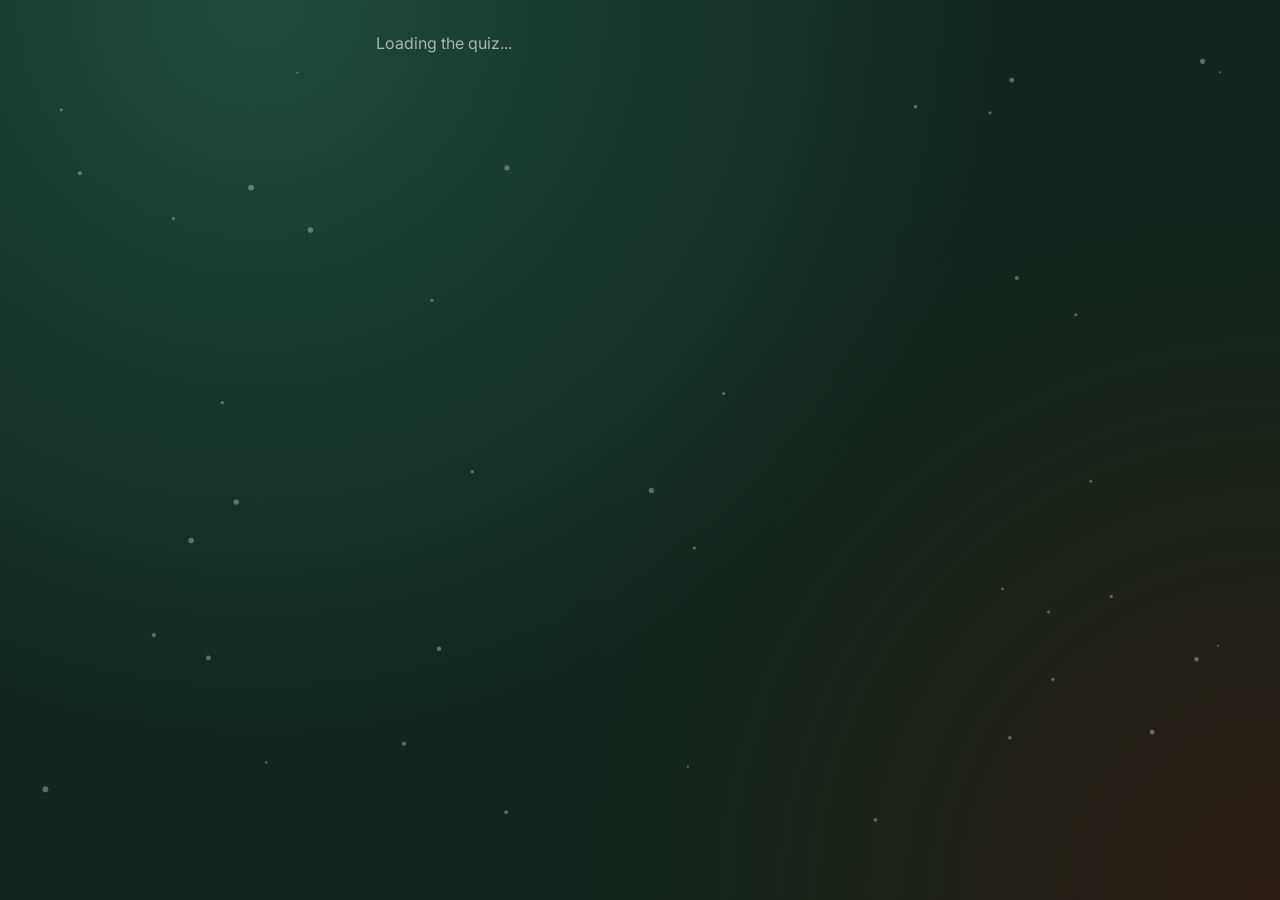
==== commit 5be33831: "Add files via upload" ====
--- a/index.html
+++ b/index.html
@@ -122,6 +122,10 @@
       '<p class="muted">' + (hosting ? st.total + ' questions loaded from the Sheet. Start when everyone is in.' : 'You\'re in. The quizmaster starts the first question soon.') + '</p>';
   }
   if (st.phase === "question" || st.phase === "reveal") return questionView(st, hosting, me);
+  if (st.phase === "pause") {
+    return header(st) + '<div class="card result"><div class="big">Short pause</div><p class="muted">' +
+      (hosting ? 'Skipped. Tap Next question when you\'re ready.' : 'The quizmaster will start the next question soon.') + '</p></div>';
+  }
   if (st.phase === "leaderboard") {
     return '<p class="eyebrow">After question ' + (st.q + 1) + ' of ' + st.total + '</p><h2>Leaderboard</h2>' + boardList(st.board, 99, hosting);
   }
@@ -185,7 +189,7 @@
   if (st.phase === "lobby") b.push(btn("next", "Start the quiz", st.upNext ? "" : "disabled"));
   if (st.phase === "question") b.push(btn("reveal", "Reveal now"));
   if (st.phase === "reveal") { b.push(btn("board", "Leaderboard", "", "ghost")); b.push(btn("next", last ? "Final scores" : "Next question")); }
-  if (st.phase === "leaderboard") b.push(btn("next", last ? "Final scores" : "Next question"));
+  if (st.phase === "leaderboard" || st.phase === "pause") b.push(btn("next", last ? "Final scores" : "Next question"));
   if (st.phase !== "end" && st.phase !== "lobby") b.push(cbtn("end", "End game"));
   if (st.phase === "end") b.push(btn("new", "New game, same players"));
   b.push(cbtn("wipe", "Clear players", "Tap again: everyone rejoins"));
